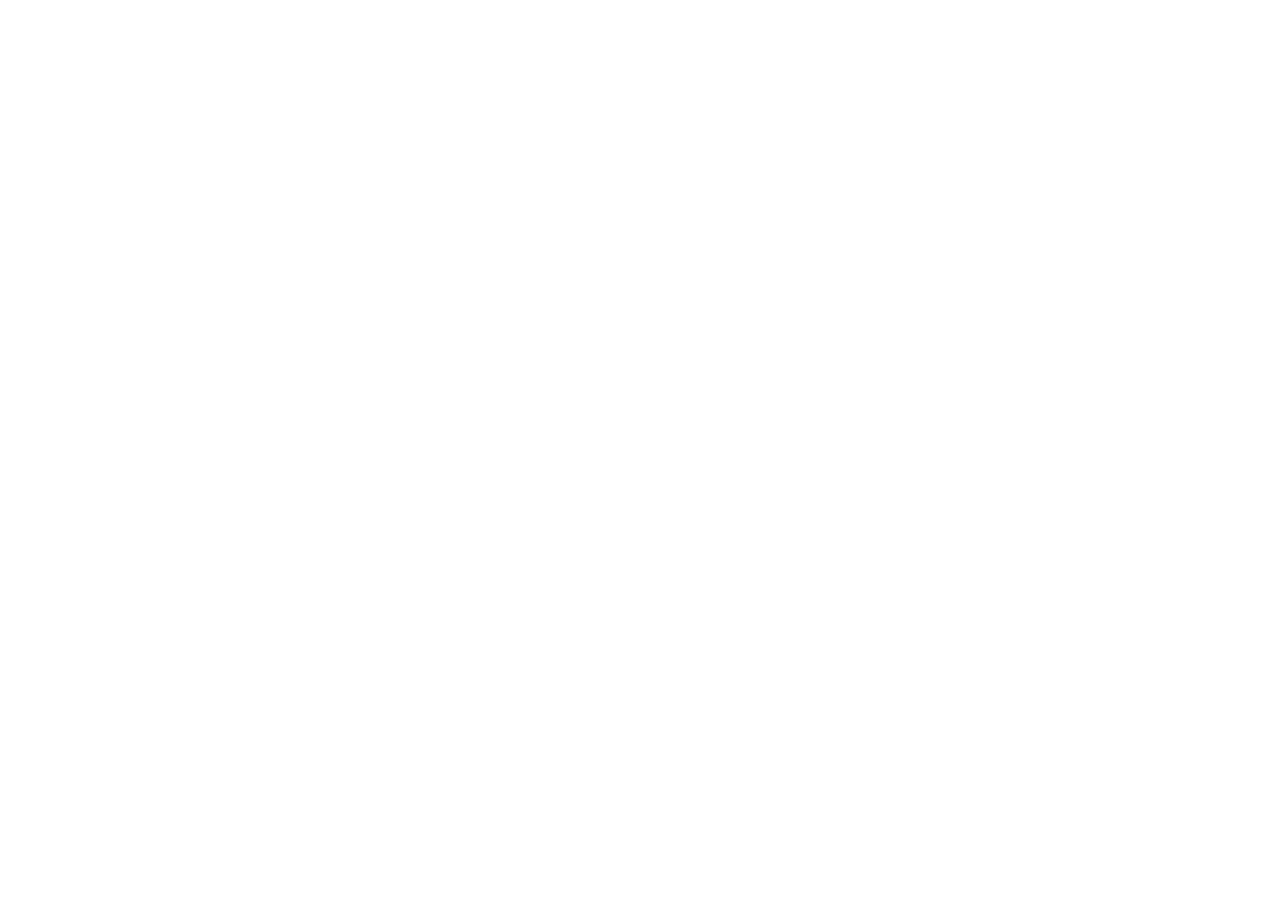
==== JS/index.html @ ffdd3dd4 "second commit" ====
<!DOCTYPE html>
<html lang="en">
<head>
    <meta charset="UTF-8">
    <meta http-equiv="X-UA-Compatible" content="IE=edge">
    <meta name="viewport" content="width=device-width, initial-scale=1.0">
    <title>Document</title>
    <script src="external.js"></script>
</head>
<body>
</body>
</html>
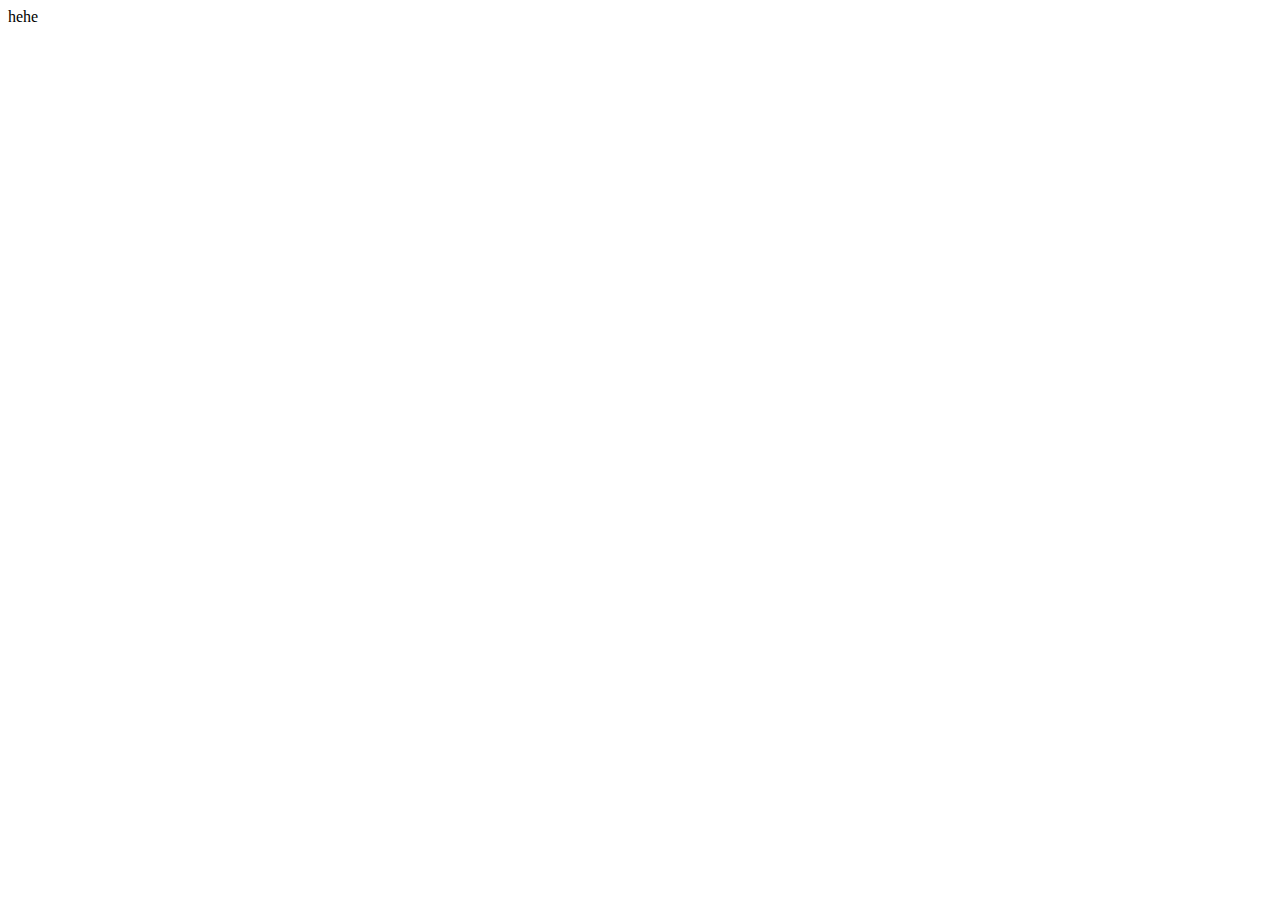
==== commit 3598cb49: "hehehehehe" ====
--- a/JS/index.html
+++ b/JS/index.html
@@ -8,5 +8,6 @@
     <script src="external.js"></script>
 </head>
 <body>
+    <div class="hehe">hehe</div>
 </body>
 </html>